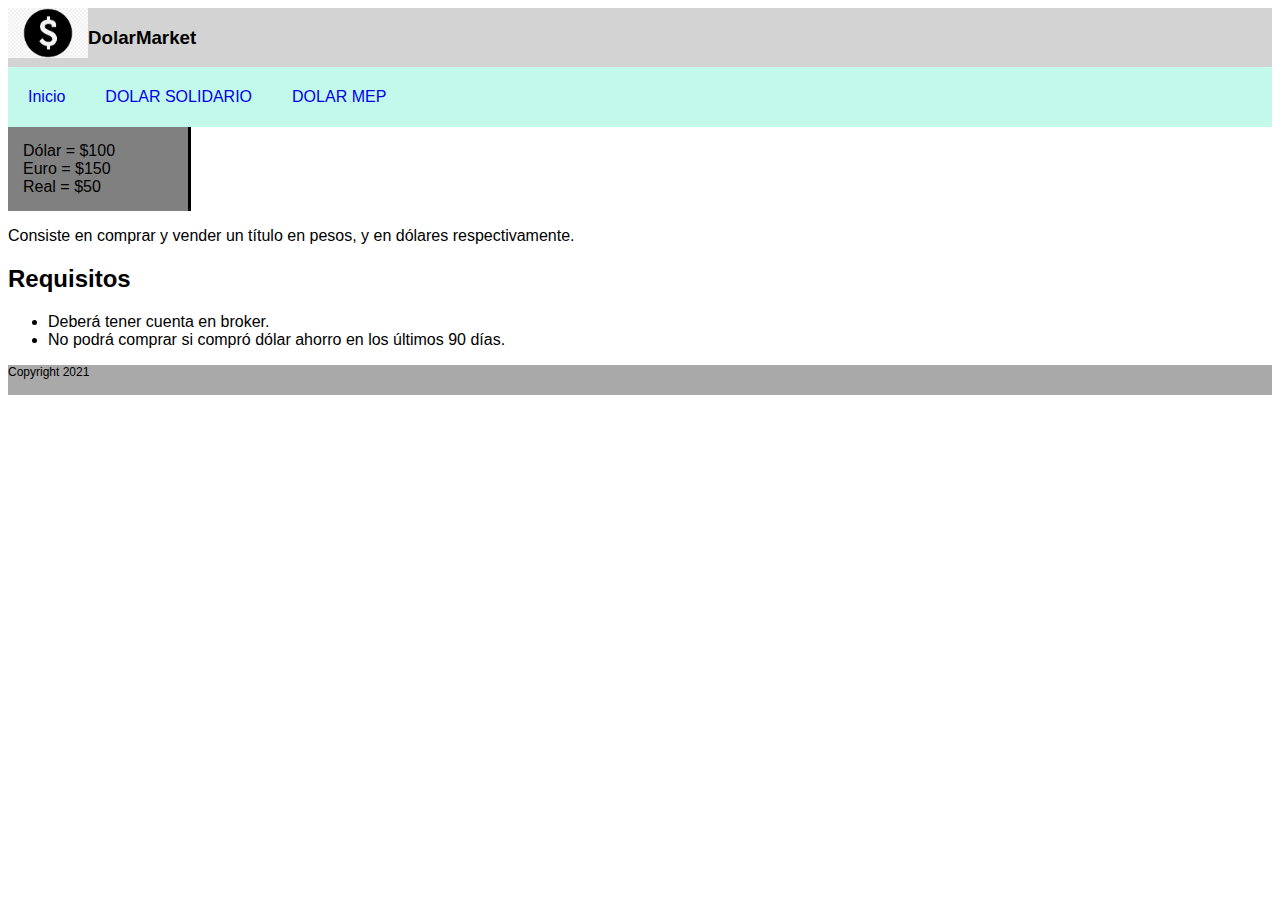
==== mep.html @ 3c7adec1 "Add files via upload" ====
<!DOCTYPE html>
<html lang="en">
  <head>
    <meta charset="UTF-8" />
    <meta http-equiv="X-UA-Compatible" content="IE=edge" />
    <meta name="viewport" content="width=device-width, initial-scale=1.0" />
    <title>Dólar MEP</title>
    <link href="https://cdn.jsdelivr.net/npm/bootstrap@5.1.3/dist/css/bootstrap.min.css" rel="stylesheet" integrity="sha384-1BmE4kWBq78iYhFldvKuhfTAU6auU8tT94WrHftjDbrCEXSU1oBoqyl2QvZ6jIW3" crossorigin="anonymous">
    <link rel="stylesheet" href="styles.css" />
  </head>
  <body>
    <header class="header">
      <img src="img/dollar-sign-currency-symbol-united-states-dollar-icon-png-favpng-458z71PFCmFgcs4pGGbUBtD14.jpg" height=50px alt="">
      <h3>DolarMarket</h3>
    </header>
    <nav>
      <div class="botones">
        <a href="index.html">Inicio</a>
    </div>
      <div class="botones">
          <a href="solidario.html">DOLAR SOLIDARIO</a>
      </div>
      <div class="botones">
          <a href="mep.html">DOLAR MEP</a>
      </div>
  </nav>
    <div>
        <aside id="negro">
            Dólar = $100 <br>
            Euro = $150<br>
            Real = $50
        </aside>
        <main>
          <article>
            <p> Consiste en comprar y vender un título en pesos, y en
            dólares respectivamente.</p>
          <h2>Requisitos</h2>
          <p class="párrafo">
          <ul>
              <li>Deberá tener cuenta en broker. </li>
              <li>No podrá comprar si compró dólar ahorro en
                  los últimos 90 días. </li>
          </ul>
          </p>
      </article>
    </div>
    <footer>
      <p>Copyright 2021</p>
    </footer>
    <script src="https://cdn.jsdelivr.net/npm/bootstrap@5.1.3/dist/js/bootstrap.bundle.min.js" integrity="sha384-ka7Sk0Gln4gmtz2MlQnikT1wXgYsOg+OMhuP+IlRH9sENBO0LRn5q+8nbTov4+1p" crossorigin="anonymous"></script>
  </body>
</html>
---- styles.css ----
header {
    display: flex;
    font-family: 'Franklin Gothic Medium', 'Arial Narrow', Arial, sans-serif;
    background-color: lightgrey;
}

nav {
    display: flex;
    background-color: rgb(195, 249, 235);
    height: 60px;
    align-items: center;
}

a {
    text-decoration: none;
}

.botones {
    padding: 20px;
}

a:hover, .botones:hover {
    background-color: rgb(108, 235, 197);
}

.botones:hover {
    border-style: double;
    border-color:  rgb(37, 33, 4);
    
}

a:active {
    color: rgb(119, 95, 169);
}

body {
    font-family: 'Franklin Gothic Medium', 'Arial Narrow', Arial, sans-serif;
    
}

footer {
    font-size: 12px;
    background-color: darkgray;
    height: 30px;
    
}
#contenedor {
    display: flex;
    
    background: url(https://www.hiresafe.com/wp-content/uploads/2015/03/iStock_000005303068_Large-1024x683.jpg);
    background-size: cover;
}

aside {
    width: 150px;
    border-right: solid;
    color: white;
    padding: 15px;
    background-color: grey;
}

.cardContainer {
    display:flex;
    padding: 100px;
}

.card {
    padding: 25px;
}

#negro {
    color: black;
}

.aside-text {
    
}
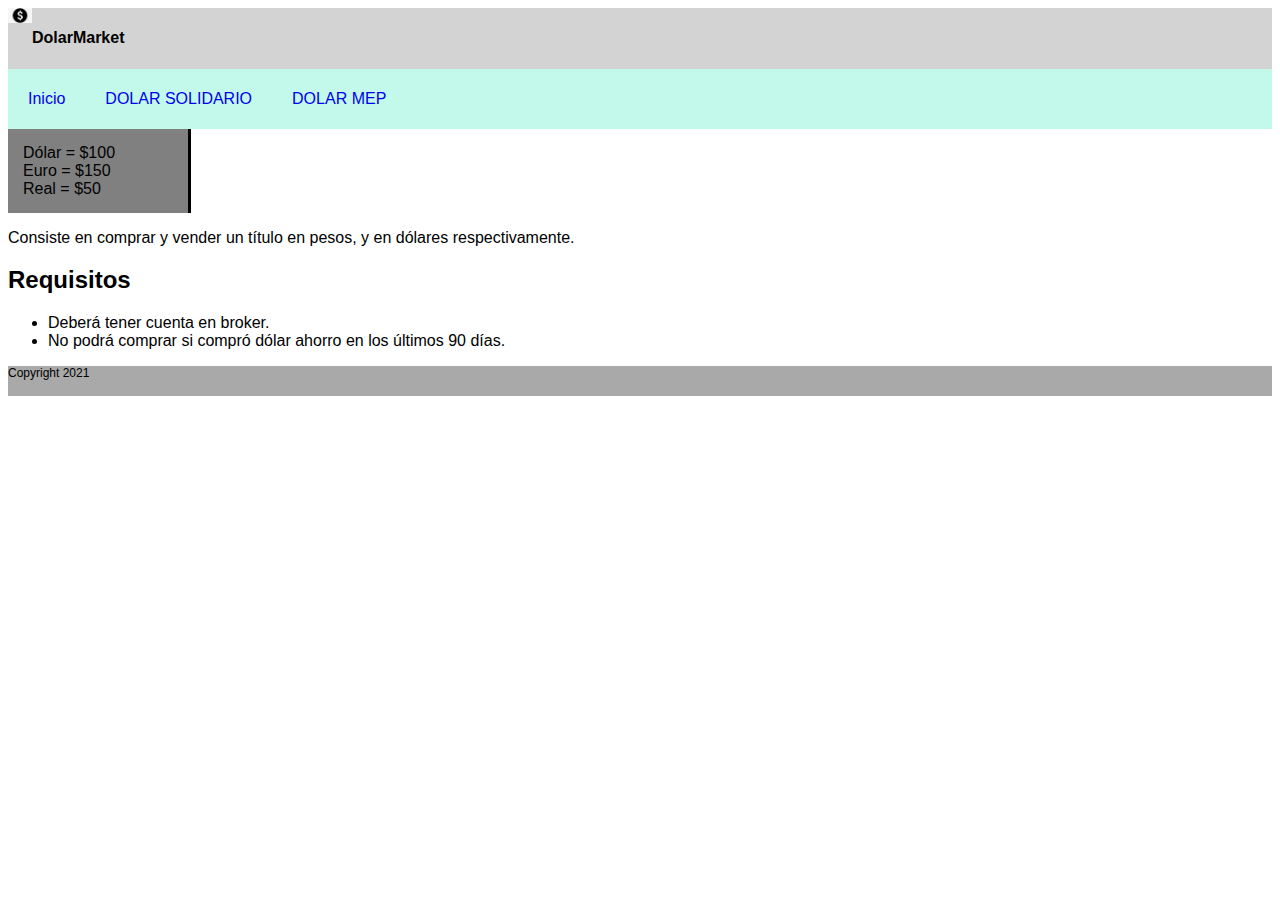
==== commit ff3cfa42: "Update mep.html" ====
--- a/mep.html
+++ b/mep.html
@@ -10,8 +10,8 @@
   </head>
   <body>
     <header class="header">
-      <img src="img/dollar-sign-currency-symbol-united-states-dollar-icon-png-favpng-458z71PFCmFgcs4pGGbUBtD14.jpg" height=50px alt="">
-      <h3>DolarMarket</h3>
+      <img src="img/dollar-sign-currency-symbol-united-states-dollar-icon-png-favpng-458z71PFCmFgcs4pGGbUBtD14.jpg" height=15px alt="">
+      <h4>DolarMarket</h4>
     </header>
     <nav>
       <div class="botones">
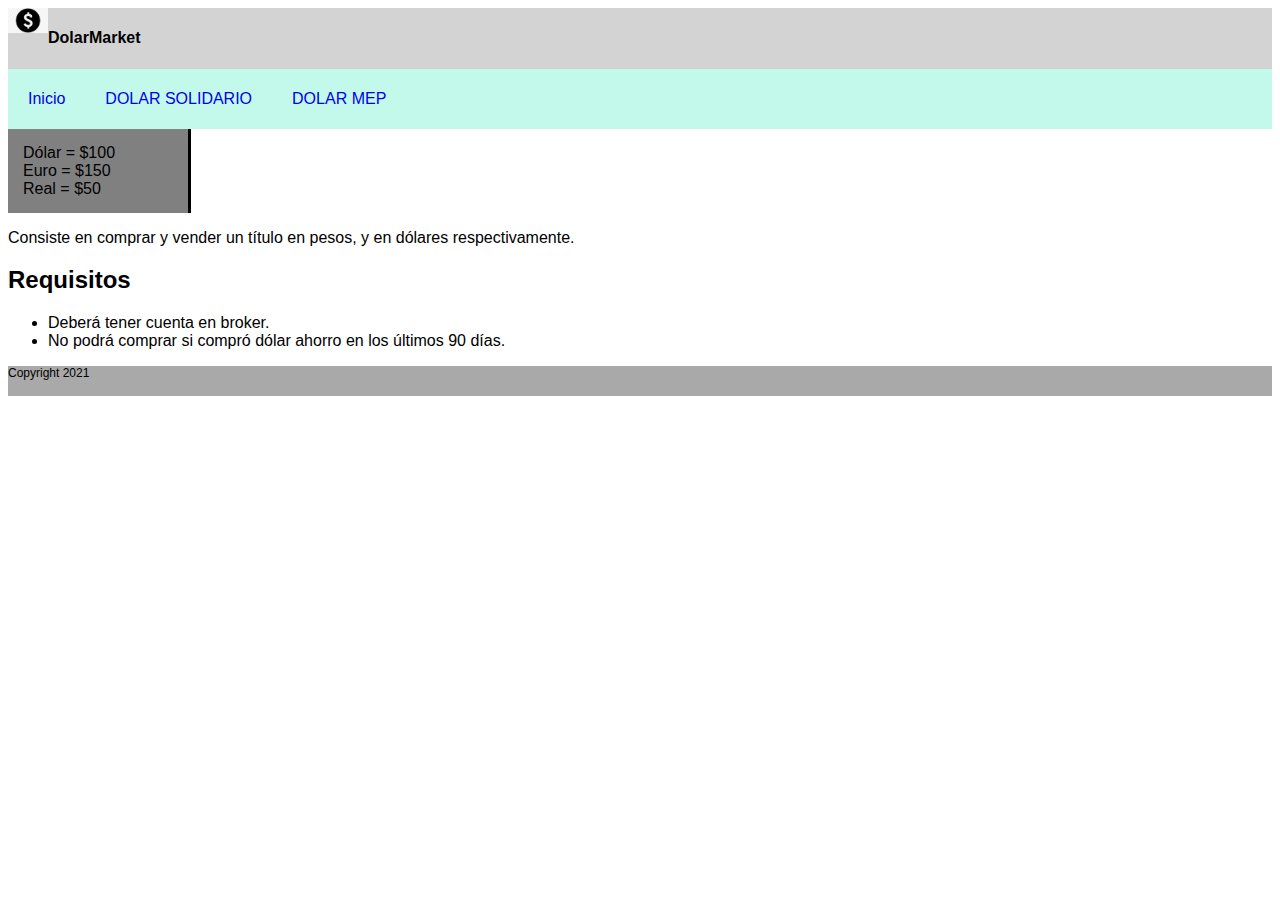
==== commit 01914f50: "Update mep.html" ====
--- a/mep.html
+++ b/mep.html
@@ -10,7 +10,7 @@
   </head>
   <body>
     <header class="header">
-      <img src="img/dollar-sign-currency-symbol-united-states-dollar-icon-png-favpng-458z71PFCmFgcs4pGGbUBtD14.jpg" height=15px alt="">
+      <img src="img/dollar-sign-currency-symbol-united-states-dollar-icon-png-favpng-458z71PFCmFgcs4pGGbUBtD14.jpg" height=25px alt="">
       <h4>DolarMarket</h4>
     </header>
     <nav>
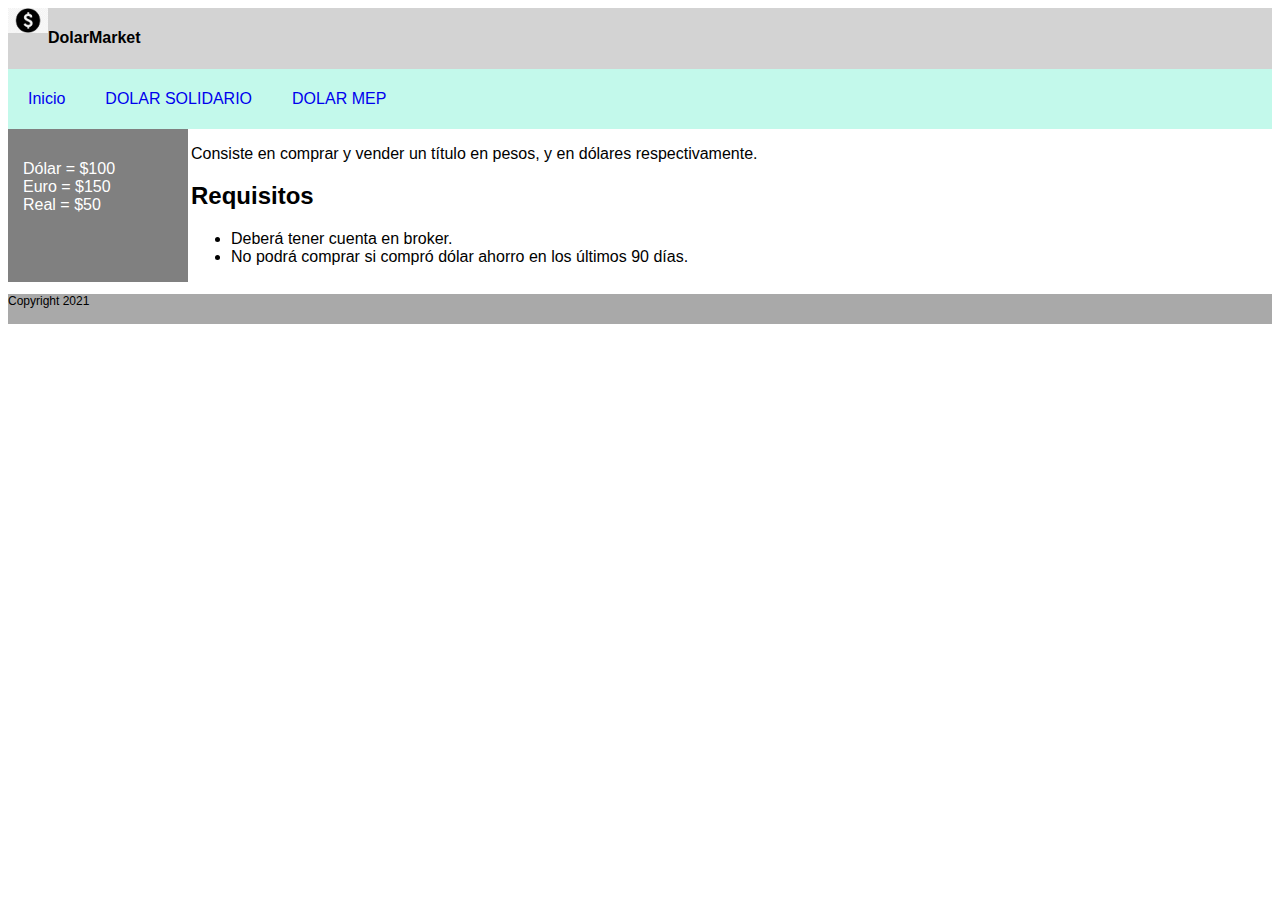
==== commit 541b8f52: "Add files via upload" ====
--- a/mep.html
+++ b/mep.html
@@ -24,27 +24,29 @@
           <a href="mep.html">DOLAR MEP</a>
       </div>
   </nav>
-    <div>
-        <aside id="negro">
-            Dólar = $100 <br>
-            Euro = $150<br>
-            Real = $50
-        </aside>
-        <main>
-          <article>
-            <p> Consiste en comprar y vender un título en pesos, y en
+    <div class=chuchu>
+      <aside>
+        <p class="aside-text">
+        Dólar = $100 <br>
+        Euro = $150<br>
+        Real = $50
+        </p>
+      </aside>
+      <main>
+        <article>
+          <p> Consiste en comprar y vender un título en pesos, y en
             dólares respectivamente.</p>
-          <h2>Requisitos</h2>
-          <p class="párrafo">
-          <ul>
-              <li>Deberá tener cuenta en broker. </li>
-              <li>No podrá comprar si compró dólar ahorro en
+        <h2>Requisitos</h2>
+        <p class="párrafo">
+        <ul>
+          <li>Deberá tener cuenta en broker. </li>
+          <li>No podrá comprar si compró dólar ahorro en
                   los últimos 90 días. </li>
           </ul>
           </p>
       </article>
     </div>
-    <footer>
+  <footer>
       <p>Copyright 2021</p>
     </footer>
     <script src="https://cdn.jsdelivr.net/npm/bootstrap@5.1.3/dist/js/bootstrap.bundle.min.js" integrity="sha384-ka7Sk0Gln4gmtz2MlQnikT1wXgYsOg+OMhuP+IlRH9sENBO0LRn5q+8nbTov4+1p" crossorigin="anonymous"></script>
--- a/styles.css
+++ b/styles.css
@@ -72,6 +72,6 @@
     color: black;
 }
 
-.aside-text {
-    
+.chuchu {
+    display: flex;
 }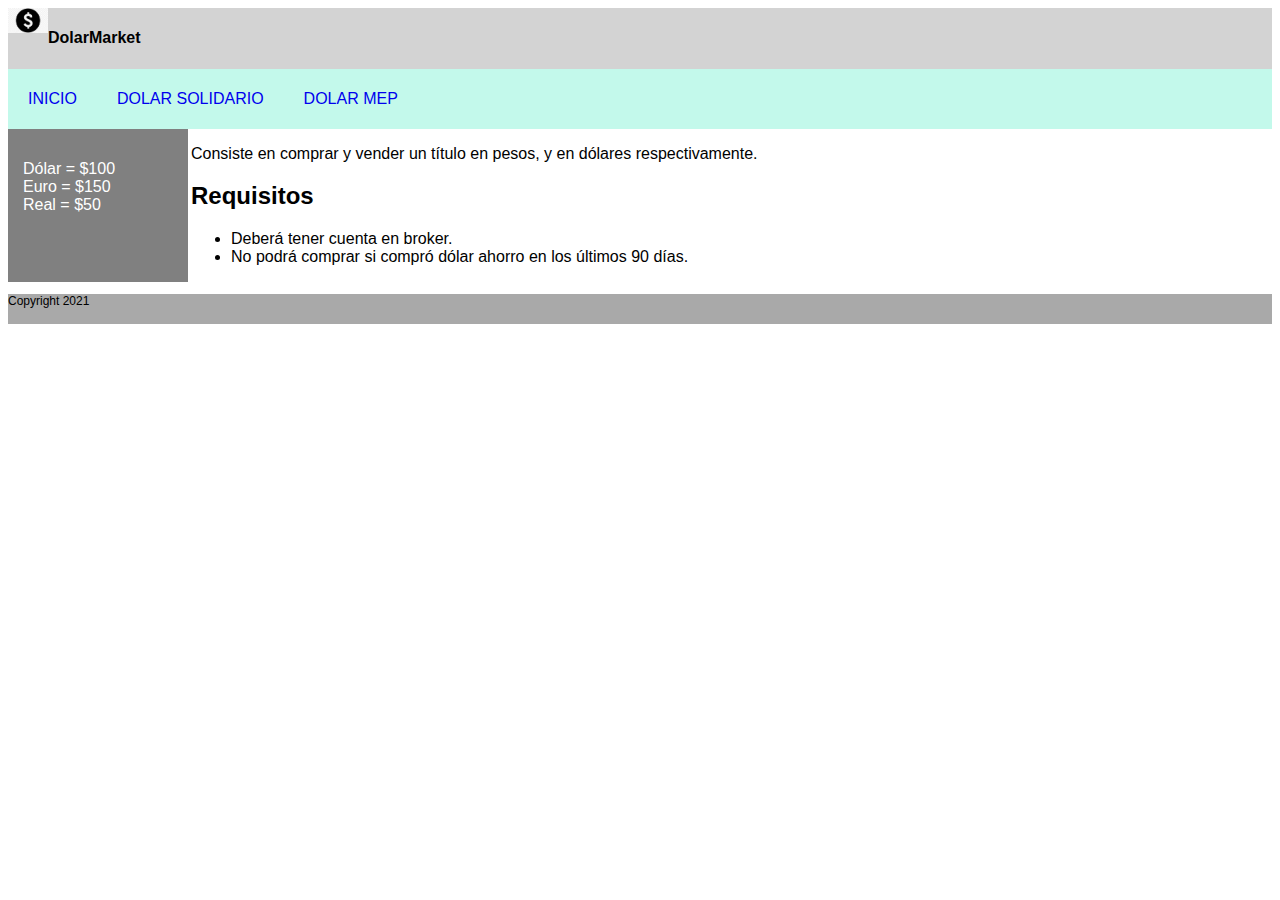
==== commit d5a9aef3: "Add files via upload" ====
--- a/mep.html
+++ b/mep.html
@@ -15,7 +15,7 @@
     </header>
     <nav>
       <div class="botones">
-        <a href="index.html">Inicio</a>
+        <a href="index.html">INICIO</a>
     </div>
       <div class="botones">
           <a href="solidario.html">DOLAR SOLIDARIO</a>
--- a/styles.css
+++ b/styles.css
@@ -65,7 +65,8 @@
 }
 
 .card {
-    padding: 25px;
+    
+    margin: 15px;
 }
 
 #negro {
